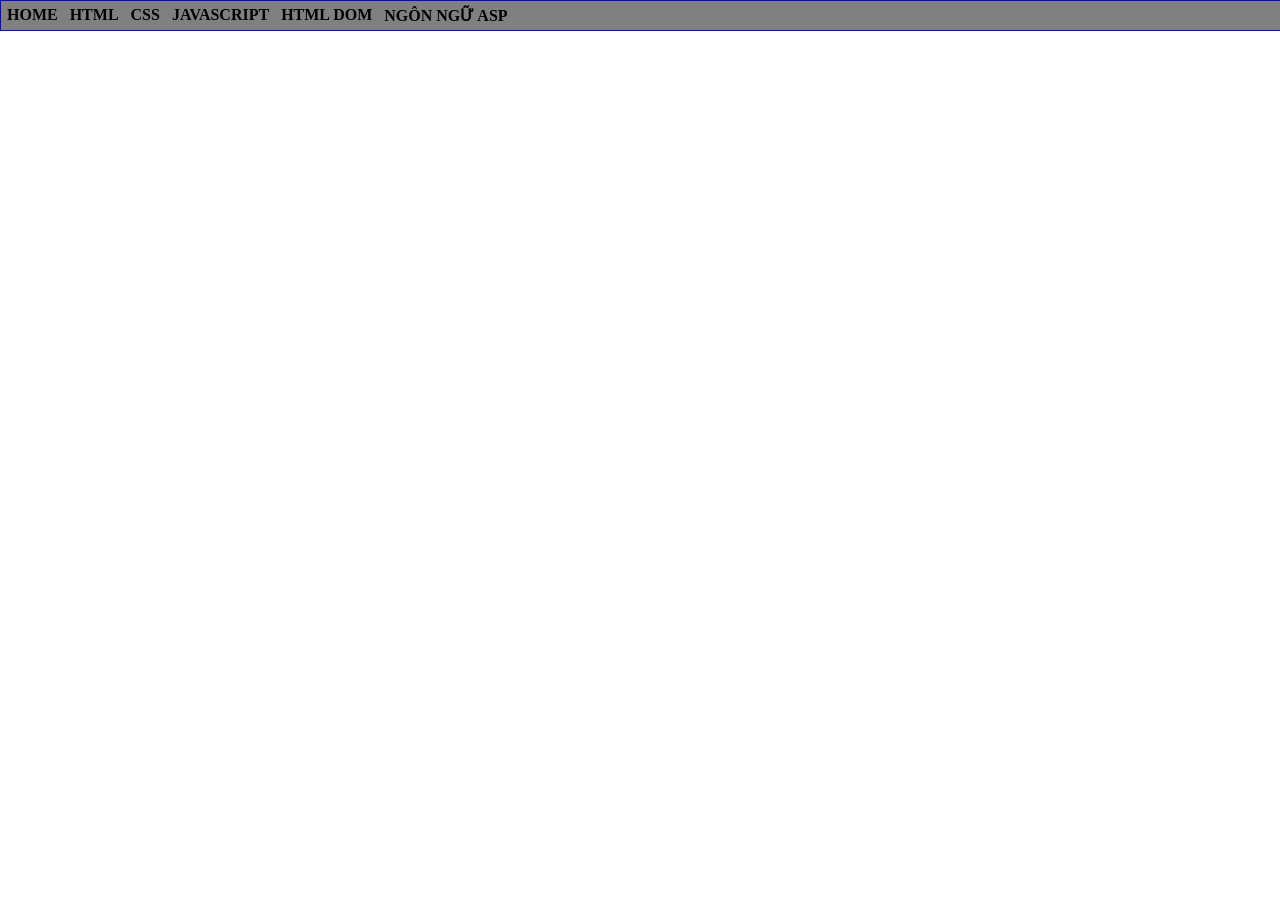
==== index.html @ a23da242 "Update index.html" ====
<html>
    <head>
        <title>Lê Mai Ngọc Ánh - K244030341</title>
        <style>
            @import url(CSS/main.css);
        </style>
    </head>
    <body>
        <div id="container">  
        <ul>
        <li> <a href="#">HOME</a></li>
        <li> <a href="#">HTML</a></li>
        <li> <a href="#">CSS</a>
            <ul>
            <li> <a href="#">CSS CĂN BẢN</a></li>
            <li> <a href="#">GIAO DIỆN VỚI CSS</a></li>
            <li> <a href="#">CSS NÂNG CAO</a></li>
        </ul>
        </li>
        <li> <a href="#">JAVASCRIPT</a>
        <ul>
            <li> <a href="#">LESSON 01</a></li>
            <li> <a href="#">LESSON 02</a></li>
            <li> <a href="#">LESSON 03</a></li>
        </ul>
        </li>
        <li> <a href="#">HTML DOM</a></li>
        <li> <a href="#">NGÔN NGỮ ASP</a></li>


        </ul>

        </div>

    </body>
</html>
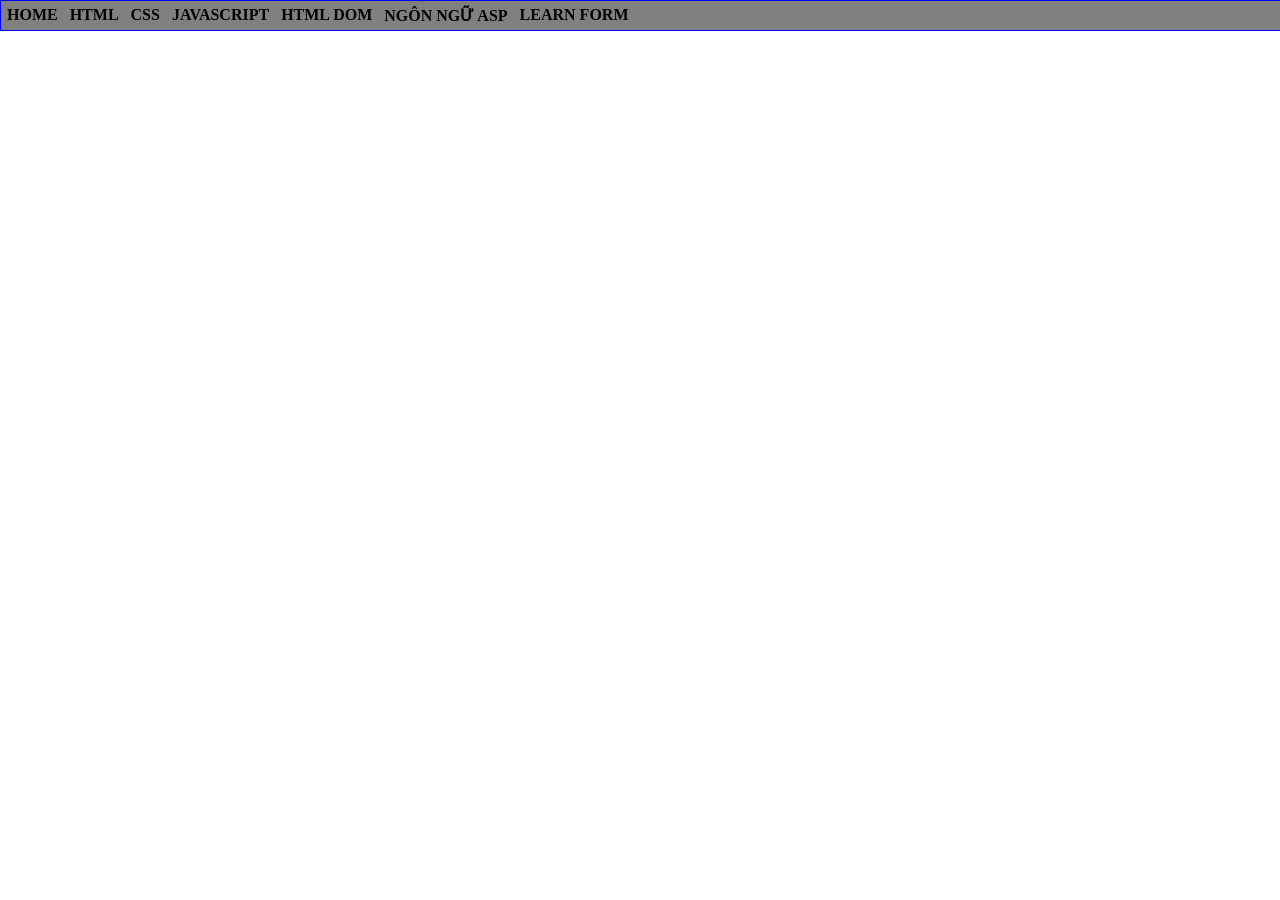
==== commit e1f46fcd: "Update index.html" ====
--- a/index.html
+++ b/index.html
@@ -1,36 +1,67 @@
-<html>
-    <head>
-        <title>Lê Mai Ngọc Ánh - K244030341</title>
-        <style>
-            @import url(CSS/main.css);
-        </style>
-    </head>
-    <body>
-        <div id="container">  
-        <ul>
-        <li> <a href="#">HOME</a></li>
-        <li> <a href="#">HTML</a></li>
-        <li> <a href="#">CSS</a>
+<!DOCTYPE html>
+<html lang="vi">
+<head>
+    <meta charset="UTF-8">
+    <title>Lê Mai Ngọc Ánh - K244030341</title>
+
+    <link rel="stylesheet" href="CSS/main.css">
+</head>
+
+<body>
+
+   <div id="container">
+    <ul>
+
+        <li>
+            <a href="CV/cv.html">HOME</a>
+        </li>
+
+        <li>
+            <a href="#">HTML</a>
+        </li>
+
+        <li>
+            <a href="#">CSS</a>
+
             <ul>
-            <li> <a href="#">CSS CĂN BẢN</a></li>
-            <li> <a href="#">GIAO DIỆN VỚI CSS</a></li>
-            <li> <a href="#">CSS NÂNG CAO</a></li>
-        </ul>
+                <li>
+                    <a href="ex42/ex42.html">BÀI 42</a>
+                </li>
+
+                <li>
+                    <a href="#">GIAO DIỆN VỚI CSS</a>
+                </li>
+
+                <li>
+                    <a href="#">CSS NÂNG CAO</a>
+                </li>
+            </ul>
         </li>
-        <li> <a href="#">JAVASCRIPT</a>
-        <ul>
-            <li> <a href="#">LESSON 01</a></li>
-            <li> <a href="#">LESSON 02</a></li>
-            <li> <a href="#">LESSON 03</a></li>
-        </ul>
+
+        <li>
+            <a href="#">JAVASCRIPT</a>
+
+            <ul>
+                <li><a href="#">LESSON 01</a></li>
+                <li><a href="#">LESSON 02</a></li>
+                <li><a href="#">LESSON 03</a></li>
+            </ul>
         </li>
-        <li> <a href="#">HTML DOM</a></li>
-        <li> <a href="#">NGÔN NGỮ ASP</a></li>
 
+        <li>
+            <a href="#">HTML DOM</a>
+        </li>
 
-        </ul>
+        <li>
+            <a href="#">NGÔN NGỮ ASP</a>
+        </li>
 
-        </div>
+        <li>
+            <a href="LearnForm/clientget.html">LEARN FORM</a>
+        </li>
 
-    </body>
+    </ul>
+</div>
+
+</body>
 </html>
--- a/CSS/main.css
+++ b/CSS/main.css
@@ -0,0 +1,46 @@
+*{
+ margin:0;
+ padding:0;
+}
+#container
+{ border:1px solid blue;
+background:gray;
+float:left;
+top: 60px;
+text-indent:0px;
+width: 100%;
+}
+#container ul
+{
+float:left;
+list-style:none
+}
+#container ul li
+{
+position:relative;
+float:left;
+}
+#container ul li a
+{
+display:block;
+color:black;
+font-weight:bold;
+text-decoration:none;
+padding:.3em 6px;
+}
+#container li a:hover
+{color:white;
+background:orange;
+}
+#container li ul
+{position:absolute;
+display:none;
+width:10em
+}
+#container li:hover ul {
+ display:block;
+}
+#container ul li ul li{
+ width:100%;
+ border:1px solid green
+}
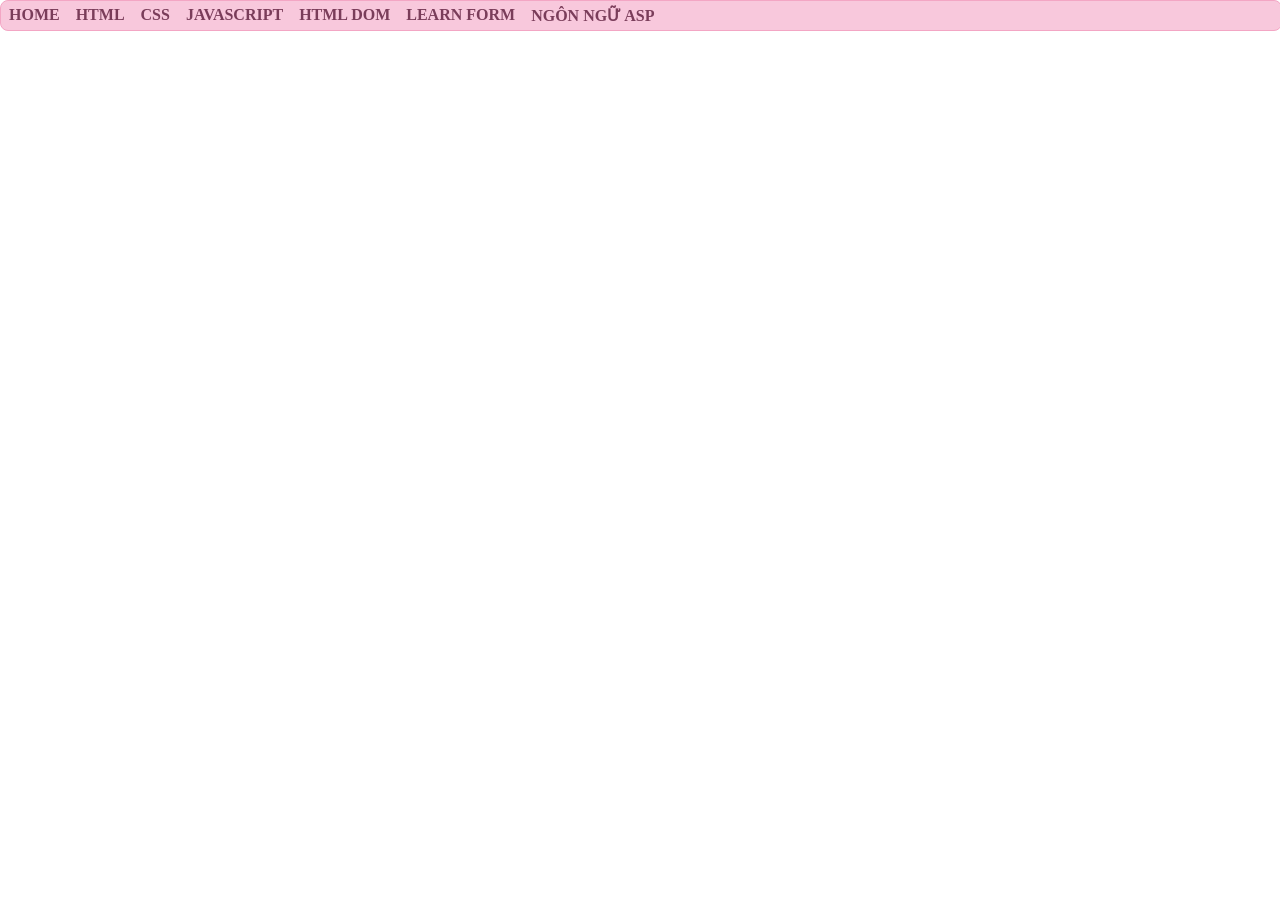
==== commit e6a272eb: "Update index.html" ====
--- a/index.html
+++ b/index.html
@@ -9,59 +9,77 @@
 
 <body>
 
-   <div id="container">
-    <ul>
+    <div id="container">
+        <ul>
 
-        <li>
-            <a href="CV/cv.html">HOME</a>
-        </li>
+            <li>
+                <a href="CV/cv.html">HOME</a>
+            </li>
 
-        <li>
-            <a href="#">HTML</a>
-        </li>
+            <li>
+                <a href="#">HTML</a>
+            </li>
 
-        <li>
-            <a href="#">CSS</a>
+            <li>
+                <a href="#">CSS</a>
 
-            <ul>
-                <li>
-                    <a href="ex42/ex42.html">BÀI 42</a>
-                </li>
+                <ul>
+                    <li>
+                        <a href="ex42/ex42.html">BÀI 42</a>
+                    </li>
 
-                <li>
-                    <a href="#">GIAO DIỆN VỚI CSS</a>
-                </li>
+                    <li>
+                        <a href="#">GIAO DIỆN VỚI CSS</a>
+                    </li>
 
-                <li>
-                    <a href="#">CSS NÂNG CAO</a>
-                </li>
-            </ul>
-        </li>
+                    <li>
+                        <a href="#">CSS NÂNG CAO</a>
+                    </li>
+                </ul>
+            </li>
 
-        <li>
-            <a href="#">JAVASCRIPT</a>
+            <li>
+                <a href="#">JAVASCRIPT</a>
 
-            <ul>
-                <li><a href="#">LESSON 01</a></li>
-                <li><a href="#">LESSON 02</a></li>
-                <li><a href="#">LESSON 03</a></li>
-            </ul>
-        </li>
+                <ul>
+                    <li><a href="#">LESSON 01</a></li>
+                    <li><a href="#">LESSON 02</a></li>
+                    <li><a href="#">LESSON 03</a></li>
+                </ul>
+            </li>
 
-        <li>
-            <a href="#">HTML DOM</a>
-        </li>
+            <li>
+                <a href="#">HTML DOM</a>
+            </li>
 
-        <li>
-            <a href="#">NGÔN NGỮ ASP</a>
-        </li>
+            <li>
+                <a href="#">LEARN FORM</a>
 
-        <li>
-            <a href="LearnForm/clientget.html">LEARN FORM</a>
-        </li>
+                <ul>
+                    <li>
+                        <a href="LearnForm/clientget.html">CLIENT GET</a>
+                    </li>
 
-    </ul>
-</div>
+                    <li>
+                        <a href="LearnForm/contact.html">CONTACT</a>
+                    </li>
+
+                    <li>
+                        <a href="LearnForm/Bai48/Register.html">BÀI 48</a>
+                    </li>
+
+                    <li>
+                        <a href="LearnForm/Bai49/OnlineClassified.html">BÀI 49</a>
+                    </li>
+                </ul>
+            </li>
+
+            <li>
+                <a href="#">NGÔN NGỮ ASP</a>
+            </li>
+
+        </ul>
+    </div>
 
 </body>
 </html>
--- a/CSS/main.css
+++ b/CSS/main.css
@@ -1,46 +1,68 @@
-*{
- margin:0;
- padding:0;
+* {
+    margin: 0;
+    padding: 0;
 }
-#container
-{ border:1px solid blue;
-background:gray;
-float:left;
-top: 60px;
-text-indent:0px;
-width: 100%;
+
+#container {
+    border: 1px solid #f3a6c4;
+    background: #f8c8dc;
+    float: left;
+    top: 60px;
+    text-indent: 0px;
+    width: 100%;
 }
-#container ul
-{
-float:left;
-list-style:none
+
+#container ul {
+    float: left;
+    list-style: none;
 }
-#container ul li
-{
-position:relative;
-float:left;
+
+#container ul li {
+    position: relative;
+    float: left;
 }
-#container ul li a
-{
-display:block;
-color:black;
-font-weight:bold;
-text-decoration:none;
-padding:.3em 6px;
+
+#container ul li a {
+    display: block;
+    color: #7a3d5a;
+    font-weight: bold;
+    text-decoration: none;
+    padding: .3em 8px;
 }
-#container li a:hover
-{color:white;
-background:orange;
+
+#container li a:hover {
+    color: white;
+    background: #f4a9c6;
 }
-#container li ul
-{position:absolute;
-display:none;
-width:10em
+
+#container li ul {
+    position: absolute;
+    display: none;
+    width: 10em;
+    background: #ffdce8;
 }
+
 #container li:hover ul {
- display:block;
+    display: block;
 }
-#container ul li ul li{
- width:100%;
- border:1px solid green
-}+
+#container ul li ul li {
+    width: 100%;
+    border: 1px solid #f3a6c4;
+}
+
+#container ul li ul li a {
+    background: #ffdce8;
+    color: #7a3d5a;
+}
+
+#container ul li ul li a:hover {
+    background: #f4a9c6;
+    color: white;
+}
+#container {
+    border-radius: 8px;
+}
+#container ul li a {
+    border-radius: 6px;
+}
